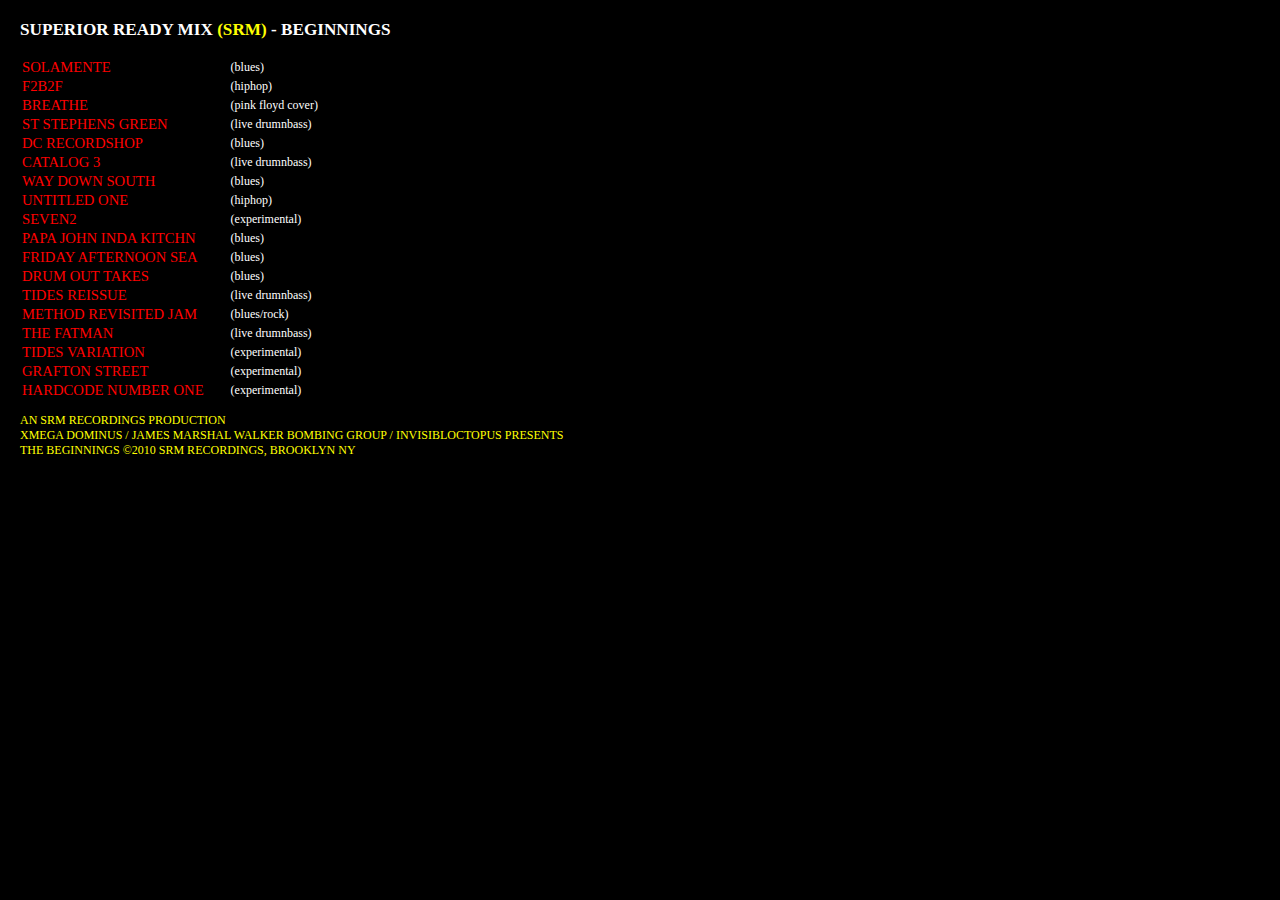
==== index.html @ 0304d737 "initial" ====
<!DOCTYPE html PUBLIC "-//W3C//DTD XHTML 1.0 Transitional//EN" "http://www.w3.org/TR/xhtml1/DTD/xhtml1-transitional.dtd">
<html xmlns="http://www.w3.org/1999/xhtml" xml:lang="en" lang="en">
  <head>
    <meta http-equiv="Content-Type" content="text/html; charset=UTF-8"/>
    <title>THESE ARE NOT THE DRIODS YOURE LOOKING FOR..</title>
    <style>
body {
  font-family: Monaco;
  font-size: 11pt;
  color: #fff;
  background-color: #000;
  margin: 20px;
}
td {
  padding: 0 25px 0 0;
  font-size: 9pt;
}
a {  
  color: #f00;
  text-decoration: none;
}
a:hover {
  text-decoration: underline;	
}
.red {
  color: #f00;
  font-size: 11pt;
}
.yellow {
  color: #ff0;
}
.small {
  font-size: 9pt;
}
    </style>
  </head>
  <body>
  <div id="header">
  </div>
  <div id="main">
	<h3>SUPERIOR READY MIX <span class="yellow">(SRM)</span> - BEGINNINGS</h3>
    <!--p class="red">
XMEGA, fresh from 2 years rinsing his arse in the english / irish jungle scene returns to his spiritual home of southern california to nurse an epic hangover n generally kick it with 1201 droppn whatever came their way onto a tiny tape recorder. The result is miserable sound quality but a peek into the foundations of SRM. During this time, a fateful house party of masterful skratch precision brings together the renegade line up of 1201, DANGER-S, XMEGA, yanking their name from a  cement truck passing by.. SUPERIOR READY MIX. 
    </p>
    <p class="yellow">
What follows is the 'BEGINNINGS', a crude set of complete recordings (from tape) with little or no direction recorded raw on a cheap radio shack portable tape recorder (one tape per track) that sat on the bass drum in roughly late 1999, when SRM got busy producing parties, eventually making their way to the FM airwaves, producing EKG radio on 92/1FM..  SRM RECORDINGS is made official shortly after the fall of EKG with the legendary jungle break record 'SUPERIOR DRUMNBREAKZ' (SRM001)
    </p-->
<table>
<tr><td class="red"><a href="http://s3.amazonaws.com/srm-beginnings/solamente.mp3">SOLAMENTE</a></td><td>(blues)</td></tr>
<tr><td class="red"><a href="http://s3.amazonaws.com/srm-beginnings/f2b2f.mp3">F2B2F</a></td><td>(hiphop)</td></tr>
<tr><td class="red"><a href="http://s3.amazonaws.com/srm-beginnings/breathe.mp3">BREATHE</a></td><td>(pink floyd cover)</td></tr>
<tr><td class="red"><a href="http://s3.amazonaws.com/srm-beginnings/saint-stephens-green.mp3">ST STEPHENS GREEN</a></td><td>(live drumnbass)</td></tr>
<tr><td class="red"><a href="http://s3.amazonaws.com/srm-beginnings/dc-recordshop.mp3">DC RECORDSHOP</a></td><td>(blues)</td></tr>
<tr><td class="red"><a href="http://s3.amazonaws.com/srm-beginnings/catalog-3.mp3">CATALOG 3</a></td><td>(live drumnbass)</td></tr>
<tr><td class="red"><a href="http://s3.amazonaws.com/srm-beginnings/way-down-south.mp3">WAY DOWN SOUTH</a></td><td>(blues)</td></tr>
<tr><td class="red"><a href="http://s3.amazonaws.com/srm-beginnings/untitled-one.mp3">UNTITLED ONE</a></td><td>(hiphop)</td></tr>
<tr><td class="red"><a href="http://s3.amazonaws.com/srm-beginnings/seven2.mp3">SEVEN2</a></td><td>(experimental)</td></tr>
<tr><td class="red"><a href="http://s3.amazonaws.com/srm-beginnings/papa-john-in-the-kitchen.mp3">PAPA JOHN INDA KITCHN </td><td>(blues)</td></tr>
<tr><td class="red"><a href="http://s3.amazonaws.com/srm-beginnings/friday-afternoon-free.mp3">FRIDAY AFTERNOON SEA</a></td><td>(blues)</td></tr>
<tr><td class="red"><a href="http://s3.amazonaws.com/srm-beginnings/drum-out-takes.mp3">DRUM OUT TAKES</a></td><td>(blues)</td></tr>
<tr><td class="red"><a href="http://s3.amazonaws.com/srm-beginnings/tides-reissue.mp3">TIDES REISSUE</a></td><td>(live drumnbass)</td></tr>
<tr><td class="red"><a href="http://s3.amazonaws.com/srm-beginnings/method_revisited_jam.mp3">METHOD REVISITED JAM</a></td><td>(blues/rock)</td></tr>
<tr><td class="red"><a href="http://s3.amazonaws.com/srm-beginnings/the-fatman.mp3">THE FATMAN</a></td><td>(live drumnbass)</td></tr>
<tr><td class="red"><a href="http://s3.amazonaws.com/srm-beginnings/tides-variation.mp3">TIDES VARIATION</a></td><td>(experimental)</td></tr>
<tr><td class="red"><a href="http://s3.amazonaws.com/srm-beginnings/grafton-street.mp3">GRAFTON STREET</a></td><td>(experimental)</td></tr>
<tr><td class="red"><a href="http://s3.amazonaws.com/srm-beginnings/hardcore-number-one.mp3">HARDCODE NUMBER ONE</a></td><td>(experimental)</td></tr>
</table>
<p class="small yellow">
AN SRM RECORDINGS PRODUCTION <br/>
XMEGA DOMINUS / JAMES MARSHAL WALKER BOMBING GROUP / INVISIBLOCTOPUS PRESENTS <br/>
 THE BEGINNINGS
&copy;2010 SRM RECORDINGS, BROOKLYN NY
</p>
  </div>
  </body>
</html>
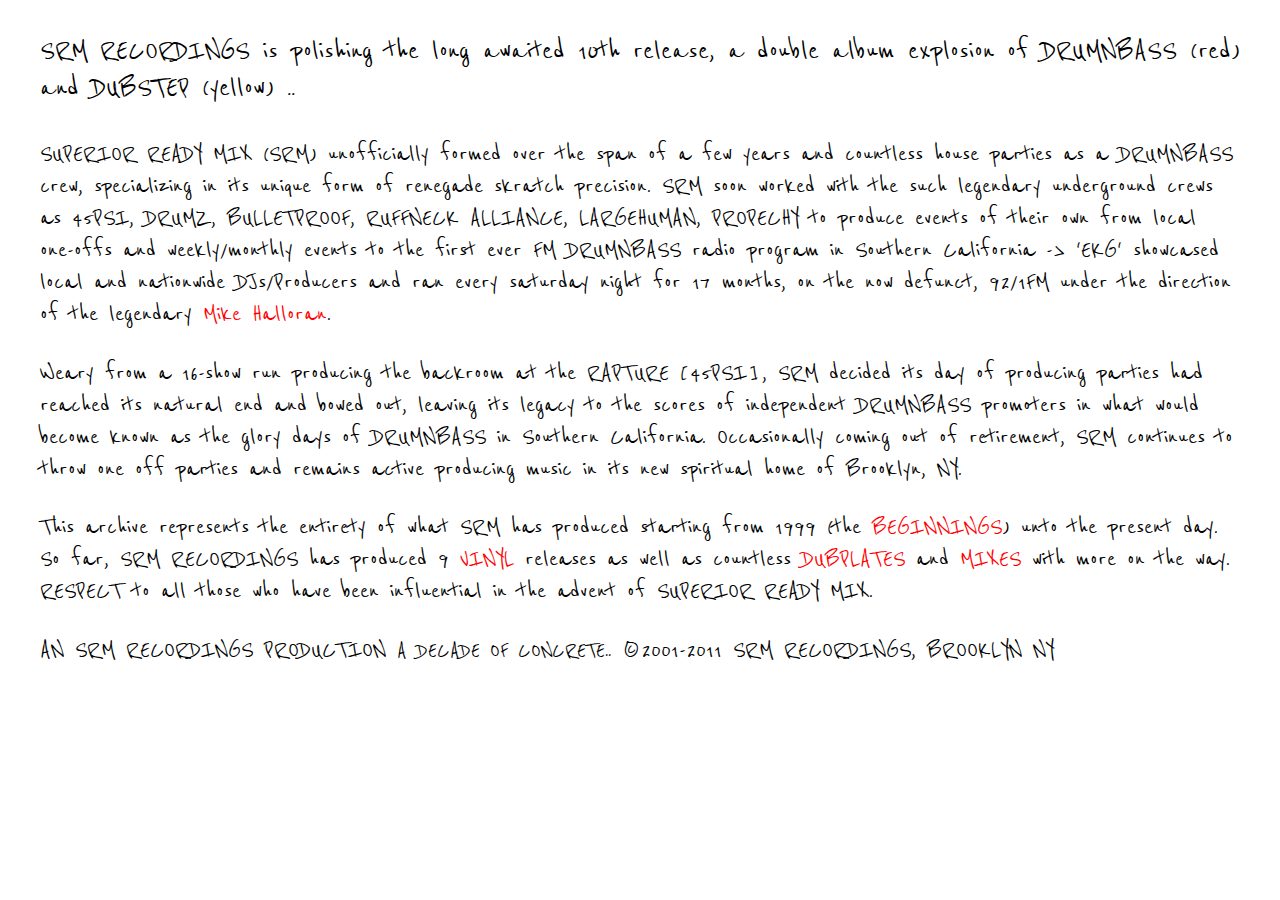
==== commit 11730291: "moving facebook js" ====
--- a/index.html
+++ b/index.html
@@ -2,75 +2,44 @@
 <html xmlns="http://www.w3.org/1999/xhtml" xml:lang="en" lang="en">
   <head>
     <meta http-equiv="Content-Type" content="text/html; charset=UTF-8"/>
-    <title>THESE ARE NOT THE DRIODS YOURE LOOKING FOR..</title>
-    <style>
-body {
-  font-family: Monaco;
-  font-size: 11pt;
-  color: #fff;
-  background-color: #000;
-  margin: 20px;
-}
-td {
-  padding: 0 25px 0 0;
-  font-size: 9pt;
-}
-a {  
-  color: #f00;
-  text-decoration: none;
-}
-a:hover {
-  text-decoration: underline;	
-}
-.red {
-  color: #f00;
-  font-size: 11pt;
-}
-.yellow {
-  color: #ff0;
-}
-.small {
-  font-size: 9pt;
-}
-    </style>
+    <title>LET ME SERENADE THE STREETS OF LA</title>
+    <link href='http://fonts.googleapis.com/css?family=Reenie+Beanie' rel='stylesheet' type='text/css'>
+    <link href='rise.css' rel='stylesheet' type='text/css'>
+    <script src="js/jquery.js" type="text/javascript"></script>
+    <link href="facebox/facebox.css" media="screen" rel="stylesheet" type="text/css"/>
+    <script src="facebox/facebox.js" type="text/javascript"></script>
+    <script>
+      jQuery(document).ready(function($) {
+        $('a[rel*=facebox]').facebox() 
+      })
+    </script>
   </head>
   <body>
-  <div id="header">
-  </div>
-  <div id="main">
-	<h3>SUPERIOR READY MIX <span class="yellow">(SRM)</span> - BEGINNINGS</h3>
-    <!--p class="red">
-XMEGA, fresh from 2 years rinsing his arse in the english / irish jungle scene returns to his spiritual home of southern california to nurse an epic hangover n generally kick it with 1201 droppn whatever came their way onto a tiny tape recorder. The result is miserable sound quality but a peek into the foundations of SRM. During this time, a fateful house party of masterful skratch precision brings together the renegade line up of 1201, DANGER-S, XMEGA, yanking their name from a  cement truck passing by.. SUPERIOR READY MIX. 
-    </p>
-    <p class="yellow">
-What follows is the 'BEGINNINGS', a crude set of complete recordings (from tape) with little or no direction recorded raw on a cheap radio shack portable tape recorder (one tape per track) that sat on the bass drum in roughly late 1999, when SRM got busy producing parties, eventually making their way to the FM airwaves, producing EKG radio on 92/1FM..  SRM RECORDINGS is made official shortly after the fall of EKG with the legendary jungle break record 'SUPERIOR DRUMNBREAKZ' (SRM001)
-    </p-->
-<table>
-<tr><td class="red"><a href="http://s3.amazonaws.com/srm-beginnings/solamente.mp3">SOLAMENTE</a></td><td>(blues)</td></tr>
-<tr><td class="red"><a href="http://s3.amazonaws.com/srm-beginnings/f2b2f.mp3">F2B2F</a></td><td>(hiphop)</td></tr>
-<tr><td class="red"><a href="http://s3.amazonaws.com/srm-beginnings/breathe.mp3">BREATHE</a></td><td>(pink floyd cover)</td></tr>
-<tr><td class="red"><a href="http://s3.amazonaws.com/srm-beginnings/saint-stephens-green.mp3">ST STEPHENS GREEN</a></td><td>(live drumnbass)</td></tr>
-<tr><td class="red"><a href="http://s3.amazonaws.com/srm-beginnings/dc-recordshop.mp3">DC RECORDSHOP</a></td><td>(blues)</td></tr>
-<tr><td class="red"><a href="http://s3.amazonaws.com/srm-beginnings/catalog-3.mp3">CATALOG 3</a></td><td>(live drumnbass)</td></tr>
-<tr><td class="red"><a href="http://s3.amazonaws.com/srm-beginnings/way-down-south.mp3">WAY DOWN SOUTH</a></td><td>(blues)</td></tr>
-<tr><td class="red"><a href="http://s3.amazonaws.com/srm-beginnings/untitled-one.mp3">UNTITLED ONE</a></td><td>(hiphop)</td></tr>
-<tr><td class="red"><a href="http://s3.amazonaws.com/srm-beginnings/seven2.mp3">SEVEN2</a></td><td>(experimental)</td></tr>
-<tr><td class="red"><a href="http://s3.amazonaws.com/srm-beginnings/papa-john-in-the-kitchen.mp3">PAPA JOHN INDA KITCHN </td><td>(blues)</td></tr>
-<tr><td class="red"><a href="http://s3.amazonaws.com/srm-beginnings/friday-afternoon-free.mp3">FRIDAY AFTERNOON SEA</a></td><td>(blues)</td></tr>
-<tr><td class="red"><a href="http://s3.amazonaws.com/srm-beginnings/drum-out-takes.mp3">DRUM OUT TAKES</a></td><td>(blues)</td></tr>
-<tr><td class="red"><a href="http://s3.amazonaws.com/srm-beginnings/tides-reissue.mp3">TIDES REISSUE</a></td><td>(live drumnbass)</td></tr>
-<tr><td class="red"><a href="http://s3.amazonaws.com/srm-beginnings/method_revisited_jam.mp3">METHOD REVISITED JAM</a></td><td>(blues/rock)</td></tr>
-<tr><td class="red"><a href="http://s3.amazonaws.com/srm-beginnings/the-fatman.mp3">THE FATMAN</a></td><td>(live drumnbass)</td></tr>
-<tr><td class="red"><a href="http://s3.amazonaws.com/srm-beginnings/tides-variation.mp3">TIDES VARIATION</a></td><td>(experimental)</td></tr>
-<tr><td class="red"><a href="http://s3.amazonaws.com/srm-beginnings/grafton-street.mp3">GRAFTON STREET</a></td><td>(experimental)</td></tr>
-<tr><td class="red"><a href="http://s3.amazonaws.com/srm-beginnings/hardcore-number-one.mp3">HARDCODE NUMBER ONE</a></td><td>(experimental)</td></tr>
-</table>
-<p class="small yellow">
-AN SRM RECORDINGS PRODUCTION <br/>
-XMEGA DOMINUS / JAMES MARSHAL WALKER BOMBING GROUP / INVISIBLOCTOPUS PRESENTS <br/>
- THE BEGINNINGS
-&copy;2010 SRM RECORDINGS, BROOKLYN NY
-</p>
-  </div>
+    <div id="main">
+      <div id="intro">
+        <p class="important" style="font-size: 24pt">
+          SRM RECORDINGS is polishing the long awaited 10th release, a double album explosion of DRUMNBASS (red) and DUBSTEP (yellow) .. 
+         </p>
+        <div id="subintro">
+          <p>
+SUPERIOR READY MIX (SRM) unofficially formed over the span of a few years and countless house parties as a DRUMNBASS crew, specializing in its unique form of renegade skratch precision. SRM soon worked with the such legendary underground crews as 45PSI, DRUMZ, BULLETPROOF, RUFFNECK ALLIANCE, LARGEHUMAN, PROPECHY to produce events of their own from local one-offs and weekly/monthly events to the first ever FM DRUMNBASS radio program in Southern California -> 'EKG' showcased local and nationwide DJs/Producers and ran every saturday night for 17 months, on the now defunct, 92/1FM under the direction of the legendary <a href="http://www.signonsandiego.com/feature/524/halloran.html">Mike Halloran</a>. 
+          </p>
+          <p>
+Weary from a 16-show run producing the backroom at the RAPTURE [45PSI], SRM decided its day of producing parties had reached its natural end and bowed out, leaving its legacy to the scores of independent DRUMNBASS promoters in what would become known as the glory days of DRUMNBASS in Southern California. Occasionally coming out of retirement, SRM continues to throw one off parties and remains active producing music in its new spiritual home of Brooklyn, NY. 
+          </p>
+          <p>
+This archive represents the entirety of what SRM has produced starting from 1999 (the <a href="beginnings.html">BEGINNINGS</a>) unto the present day. So far, SRM RECORDINGS has produced 9 <a href="vinyl.html">VINYL</a> releases as well as countless <a href="dubplates.html">DUBPLATES</a> and <a href="mixes.html">MIXES</a> with more on the way. RESPECT to all those who have been influential in the advent of SUPERIOR READY MIX. 
+          </p>
+        </div>
+      </div>   
+      <div style="clear: both"></div>
+      <div id="info">
+        <p style="margin-bottom: 0">
+          AN SRM RECORDINGS PRODUCTION <span id="message">A DECADE OF CONCRETE..</span> &copy;2001-2011 SRM RECORDINGS, BROOKLYN NY
+        </p>
+      </div>
+    </div> <!-- end main -->
+    <div style="clear:both"></div>
+    <div id="footer"></div>
   </body>
 </html>
--- a/rise.css
+++ b/rise.css
@@ -0,0 +1,41 @@
+body {
+  font-family: 'Reenie Beanie',  Monaco;
+  font-size: 20pt;
+  margin: 20px 40px;
+}
+td {
+  padding: 0 25px 0 0;
+}
+a {
+  color: #f00;
+  text-decoration: none;
+}
+a:hover {
+  text-decoration: underline;
+}
+.red {
+  color: #f00;
+}
+.yellow {
+  color: #ff0;
+}
+.legal {
+  font-size: 14pt;
+  float: left;
+}
+.logo {
+  float: left;
+}
+#message {
+  font-size: 18pt;
+}
+#traks {
+  float: right;
+  width: 50%;
+}
+#text {
+  width: 45%;
+}
+#popup-trak {
+  margin: 10px 0 0 10px;
+}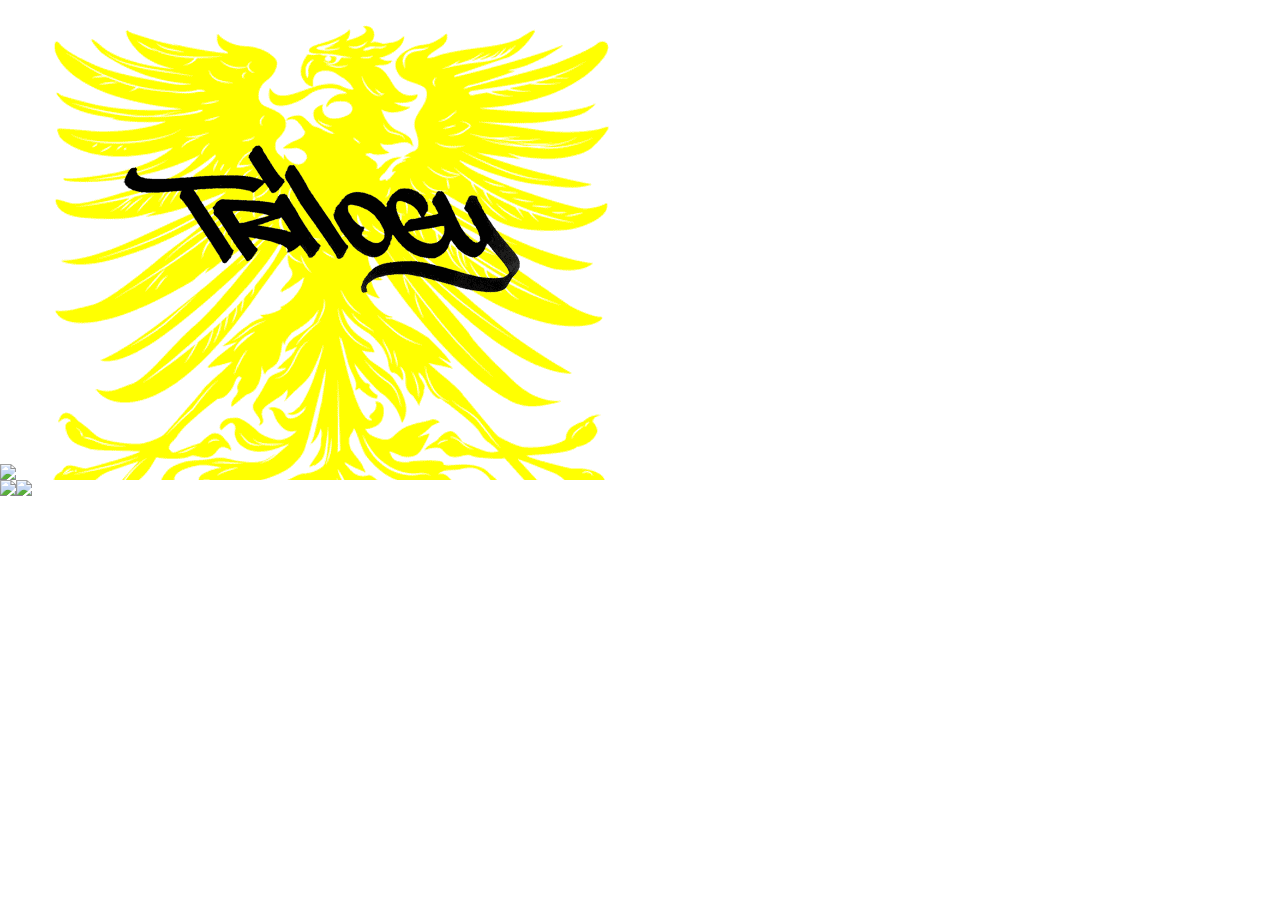
==== commit 3f7d6b7c: "updates" ====
--- a/index.html
+++ b/index.html
@@ -5,41 +5,28 @@
     <title>LET ME SERENADE THE STREETS OF LA</title>
     <link href='http://fonts.googleapis.com/css?family=Reenie+Beanie' rel='stylesheet' type='text/css'>
     <link href='rise.css' rel='stylesheet' type='text/css'>
-    <script src="js/jquery.js" type="text/javascript"></script>
-    <link href="facebox/facebox.css" media="screen" rel="stylesheet" type="text/css"/>
-    <script src="facebox/facebox.js" type="text/javascript"></script>
-    <script>
-      jQuery(document).ready(function($) {
-        $('a[rel*=facebox]').facebox() 
-      })
-    </script>
+<script type="text/javascript" src="js/jquery.js"></script>
+<script type="text/javascript" src="js/jquery.dimensions.js"></script>
+<script type="text/javascript">
+        $(document).ready(function() {
+                var $winwidth = (($(window).width() / 2) - 9);
+                $("img").attr({
+                        width: $winwidth
+                });
+                $(window).bind("resize", function(){
+                        var $winwidth = (($(window).width() / 2) - 9);
+                        $("img").attr({
+                                width: $winwidth
+                        });
+                 });
+        });
+</script>
+
   </head>
   <body>
-    <div id="main">
-      <div id="intro">
-        <p class="important" style="font-size: 24pt">
-          SRM RECORDINGS is polishing the long awaited 10th release, a double album explosion of DRUMNBASS (red) and DUBSTEP (yellow) .. 
-         </p>
-        <div id="subintro">
-          <p>
-SUPERIOR READY MIX (SRM) unofficially formed over the span of a few years and countless house parties as a DRUMNBASS crew, specializing in its unique form of renegade skratch precision. SRM soon worked with the such legendary underground crews as 45PSI, DRUMZ, BULLETPROOF, RUFFNECK ALLIANCE, LARGEHUMAN, PROPECHY to produce events of their own from local one-offs and weekly/monthly events to the first ever FM DRUMNBASS radio program in Southern California -> 'EKG' showcased local and nationwide DJs/Producers and ran every saturday night for 17 months, on the now defunct, 92/1FM under the direction of the legendary <a href="http://www.signonsandiego.com/feature/524/halloran.html">Mike Halloran</a>. 
-          </p>
-          <p>
-Weary from a 16-show run producing the backroom at the RAPTURE [45PSI], SRM decided its day of producing parties had reached its natural end and bowed out, leaving its legacy to the scores of independent DRUMNBASS promoters in what would become known as the glory days of DRUMNBASS in Southern California. Occasionally coming out of retirement, SRM continues to throw one off parties and remains active producing music in its new spiritual home of Brooklyn, NY. 
-          </p>
-          <p>
-This archive represents the entirety of what SRM has produced starting from 1999 (the <a href="beginnings.html">BEGINNINGS</a>) unto the present day. So far, SRM RECORDINGS has produced 9 <a href="vinyl.html">VINYL</a> releases as well as countless <a href="dubplates.html">DUBPLATES</a> and <a href="mixes.html">MIXES</a> with more on the way. RESPECT to all those who have been influential in the advent of SUPERIOR READY MIX. 
-          </p>
-        </div>
-      </div>   
-      <div style="clear: both"></div>
-      <div id="info">
-        <p style="margin-bottom: 0">
-          AN SRM RECORDINGS PRODUCTION <span id="message">A DECADE OF CONCRETE..</span> &copy;2001-2011 SRM RECORDINGS, BROOKLYN NY
-        </p>
-      </div>
-    </div> <!-- end main -->
-    <div style="clear:both"></div>
-    <div id="footer"></div>
+     <div id="home">
+	   <img class="resizable" src="images/dubplates.gif"/><img class="resizable" src="images/buy.gif"/><br/>
+       <img class="resizable" src="images/about.gif"/><img class="resizable" src="images/mixes.gif"/>
+     </div>
   </body>
 </html>
--- a/rise.css
+++ b/rise.css
@@ -1,7 +1,14 @@
+* {
+  margin: 0;
+}
+
+html {
+height: 100%;
+}
 body {
+  height: 100%;
   font-family: 'Reenie Beanie',  Monaco;
   font-size: 20pt;
-  margin: 20px 40px;
 }
 td {
   padding: 0 25px 0 0;
@@ -11,7 +18,28 @@
   text-decoration: none;
 }
 a:hover {
-  text-decoration: underline;
+  color: #000;
+  margin-bottom: 0px;
+  border-bottom: 10px solid yellow;
+}
+h1 {
+  margin: 30px 0 20px 30px;
+  font-size: 40pt;
+}
+p {
+  margin-bottom: 10px;
+}
+#main {
+  min-height: 100%;
+  height: auto !important;
+  height: 100%;
+  margin: 0 auto -10em;
+  padding-top: 20px;
+}
+#footer {
+  background: url(images/srm-footer.png);
+  height: 10em;
+  opacity: 50%;
 }
 .red {
   color: #f00;
@@ -19,23 +47,39 @@
 .yellow {
   color: #ff0;
 }
-.legal {
-  font-size: 14pt;
-  float: left;
+.meta {
+  font-size: 18pt;
+  color: #ff0;
 }
-.logo {
-  float: left;
+.big {
+  font-size: 58pt;
+}
+.popup-trak {
+  margin: 10px 0 0 10px;
 }
 #message {
   font-size: 18pt;
 }
 #traks {
+  margin-left: 25px;
+}
+#traks table {
   float: right;
-  width: 50%;
 }
-#text {
-  width: 45%;
+#intro {
+
 }
-#popup-trak {
-  margin: 10px 0 0 10px;
+#subintro {
+  padding: 2% 10%;
+}
+#info {
+  font-size: 14pt;
+  margin: 15px 0 0 20px;
+}
+.download a {
+  color: #f00;	
+	
+}
+.flash a {
+  color: #ff0;
 }